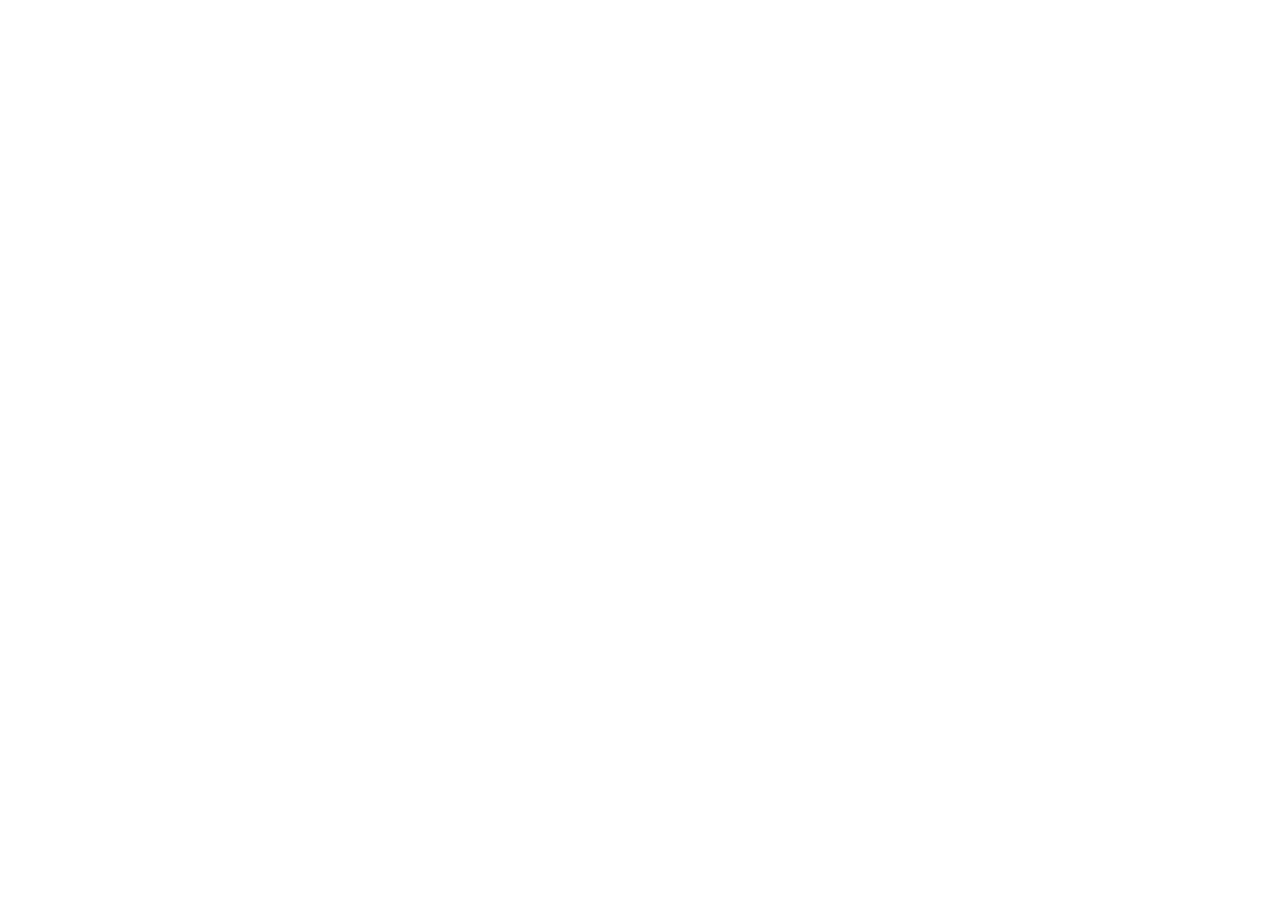
==== HTML-and-CSS/HTMLStructure/SemanticTags/index.html @ b2f74878 "Adding HTML Structure" ====
<!DOCTYPE html>
    <html lang="en">
    <head>
        <meta charset="UTF-8">
        <meta http-equiv="X-UA-Compatible" content="IE=edge">
        <meta name="viewport" content="width=device-width, initial-scale=1.0">
        <title>Semantic Tags</title>
        <link rel="stylesheet" href="style.css">
    </head>
    <body>
        
    </body>
</html>
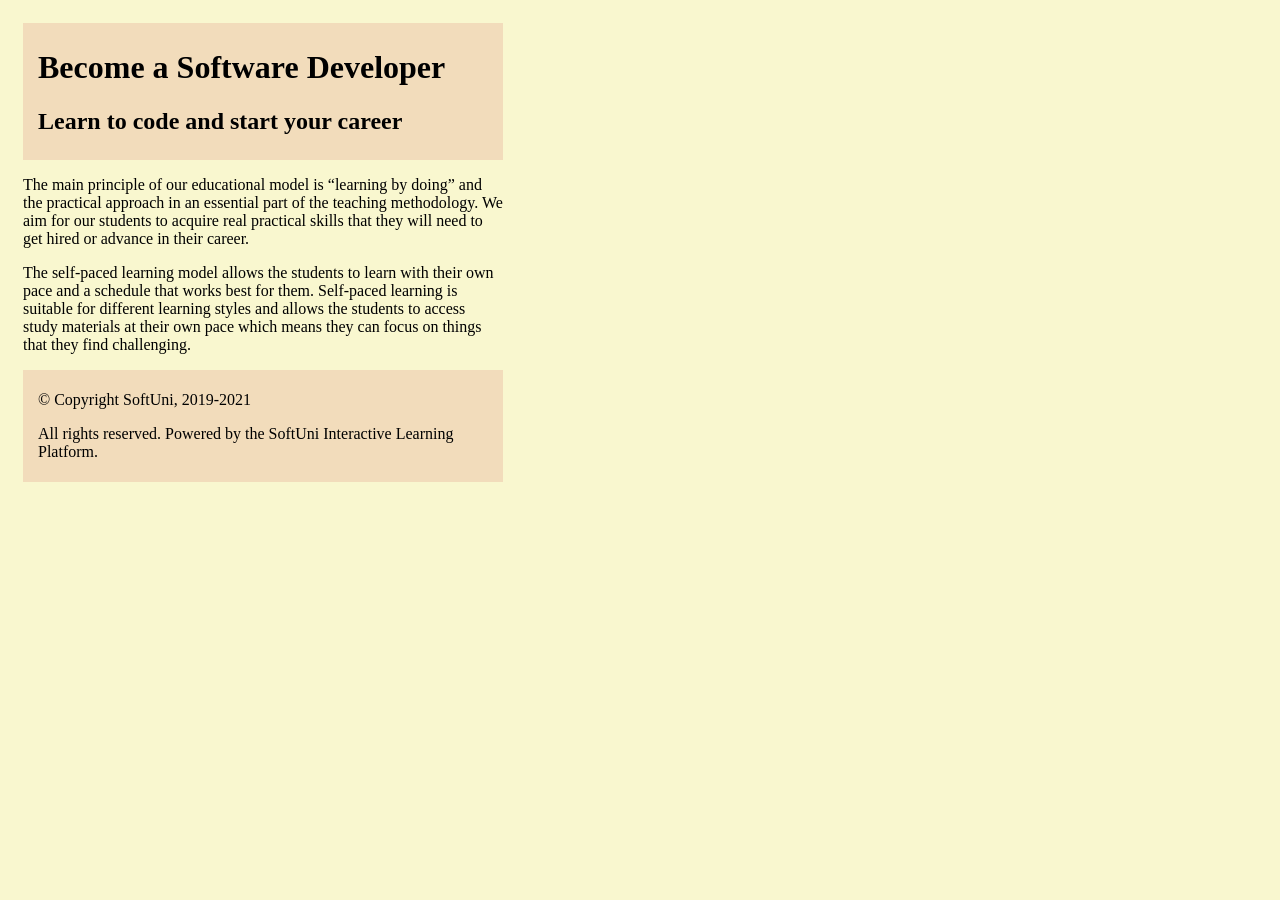
==== commit 5d8d4052: "Adding all exercise from HTML Structure" ====
--- a/HTML-and-CSS/HTMLStructure/SemanticTags/index.html
+++ b/HTML-and-CSS/HTMLStructure/SemanticTags/index.html
@@ -8,6 +8,28 @@
         <link rel="stylesheet" href="style.css">
     </head>
     <body>
-        
+        <header class="conteiner">
+            <h1>Become a Software Developer</h1>
+            <h2>Learn to code and start your career</h2>
+        </header>
+
+        <main>
+            <p>The main principle of our educational model is “learning by doing” 
+                and the practical approach in an essential part of the teaching 
+                methodology. We aim for our students to acquire real practical 
+                skills that they will need to get hired or advance in their career.
+            </p>
+            <p>The self-paced learning model allows the students to learn with 
+                their own pace and a schedule that works best for them. Self-paced 
+                learning is suitable for different learning styles and allows the 
+                students to access study materials at their own pace which means 
+                they can focus on things that they find challenging.
+            </p>
+        </main>
+
+        <footer class="conteiner">
+            <p>&copy; Copyright SoftUni, 2019-2021</p>
+            <p>All rights reserved. Powered by the SoftUni Interactive Learning Platform.</p>
+        </footer>
     </body>
 </html>
--- a/HTML-and-CSS/HTMLStructure/SemanticTags/style.css
+++ b/HTML-and-CSS/HTMLStructure/SemanticTags/style.css
@@ -0,0 +1,10 @@
+body {
+    padding: 15px;
+    background-color: #f9f7cf;
+    width: 480px;
+}
+
+.conteiner {
+    padding: 5px 15px;
+    background-color: #f2dcbb;
+}
